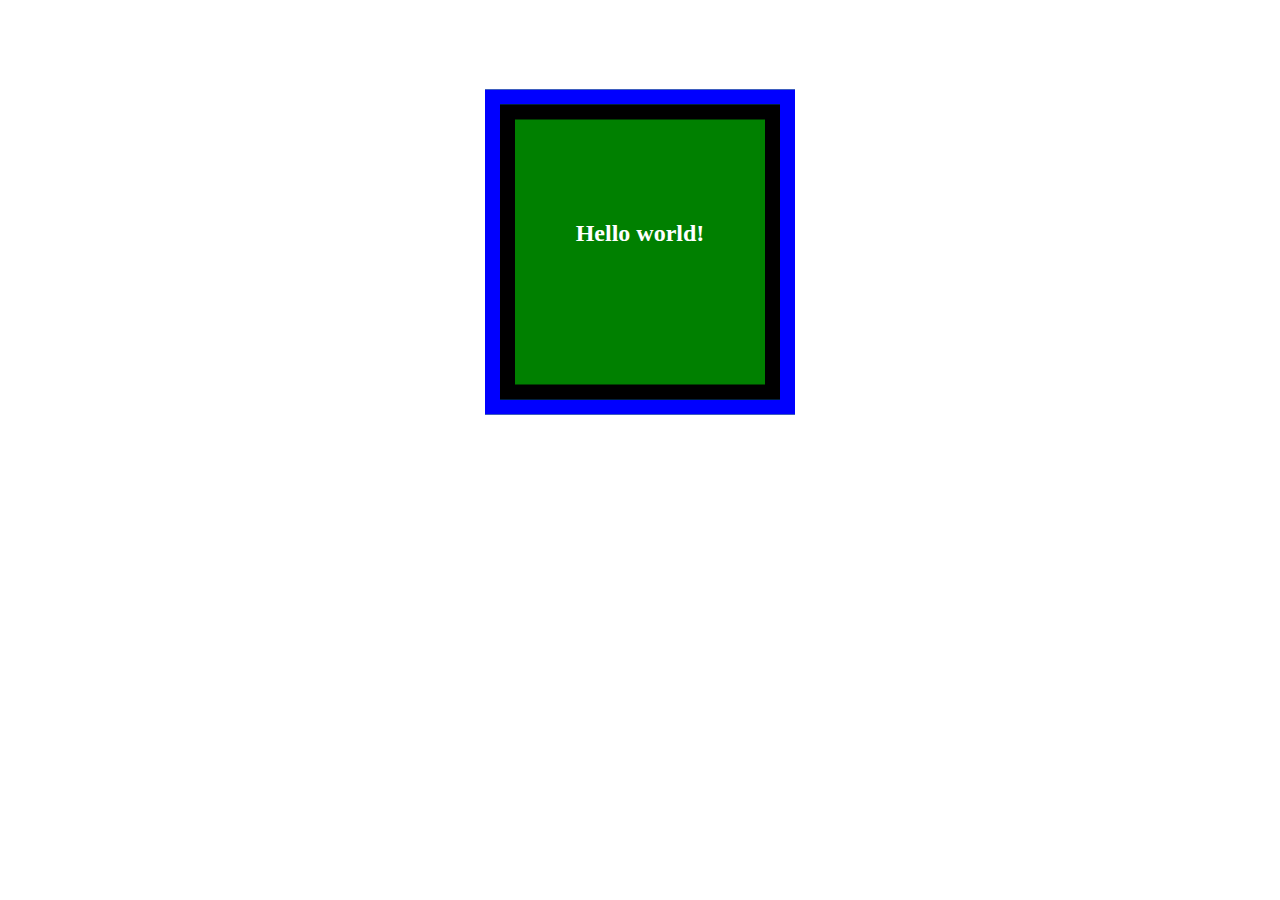
==== ND1/index.html @ e5dd5457 "Namu darbai" ====
<!DOCTYPE html>
<html lang="en">
<head>
    <meta charset="UTF-8">
    <title>ND1</title>
    <link href="style.css" rel="stylesheet" type="text/css"/>

<body>
        <div class="hello" style="">
            <h2><p class="one" >Hello world!</p></h2>
            <h2><p class="two" >Hello world!</p></h2>
        </div>
</body>
</html>
---- ND1/style.css ----
.hello p {
    color: white;
    margin-top: 0px;
    background: green;
    width: 180px;
    height: 130px;
    position: absolute;
    top: 28%;
    left: 50%;
    transform: translate(-50%, -50%);
    padding: 35px;
    padding-top: 100px;
    text-align: center;

}
p.one {
    border-style: solid;
    border-color: blue;
    border-width: 30px;
}
p.two {
    border-style: solid;
    border-width: 15px;
    border-color: black;
}
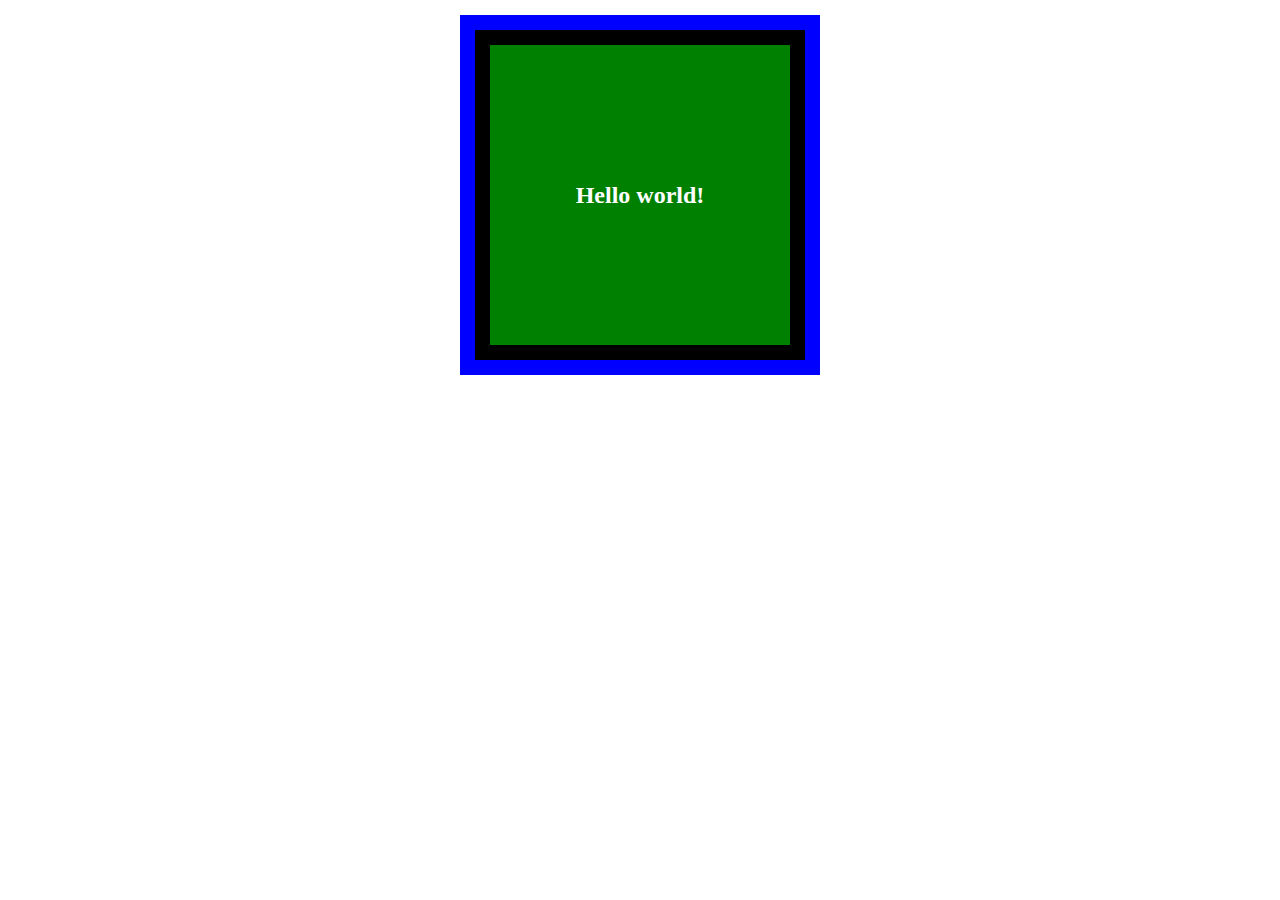
==== commit 1b303c70: "ND" ====
--- a/ND1/index.html
+++ b/ND1/index.html
@@ -6,9 +6,8 @@
     <link href="style.css" rel="stylesheet" type="text/css"/>
 
 <body>
-        <div class="hello" style="">
-            <h2><p class="one" >Hello world!</p></h2>
-            <h2><p class="two" >Hello world!</p></h2>
+        <div class="one">
+            <div class="two"><h2>Hello world!</h2></div>
         </div>
 </body>
 </html>--- a/ND1/style.css
+++ b/ND1/style.css
@@ -1,27 +1,19 @@
 
-.hello p {
+.one {
     color: white;
-    margin-top: 0px;
+    margin: 30px auto;
     background: green;
-    width: 180px;
-    height: 130px;
-    position: absolute;
-    top: 28%;
-    left: 50%;
-    transform: translate(-50%, -50%);
-    padding: 35px;
-    padding-top: 100px;
+    width: 300px;
+    height: 300px;
+    position: relative;
     text-align: center;
+    border: solid black 15px;
+    outline: 15px solid blue;
 
 }
-p.one {
-    border-style: solid;
-    border-color: blue;
-    border-width: 30px;
+.two {
+    position: absolute;
+    top: 50%;
+    left: 50%;
+    transform: translate( -50%, -50%);
 }
-p.two {
-    border-style: solid;
-    border-width: 15px;
-    border-color: black;
-}
-
